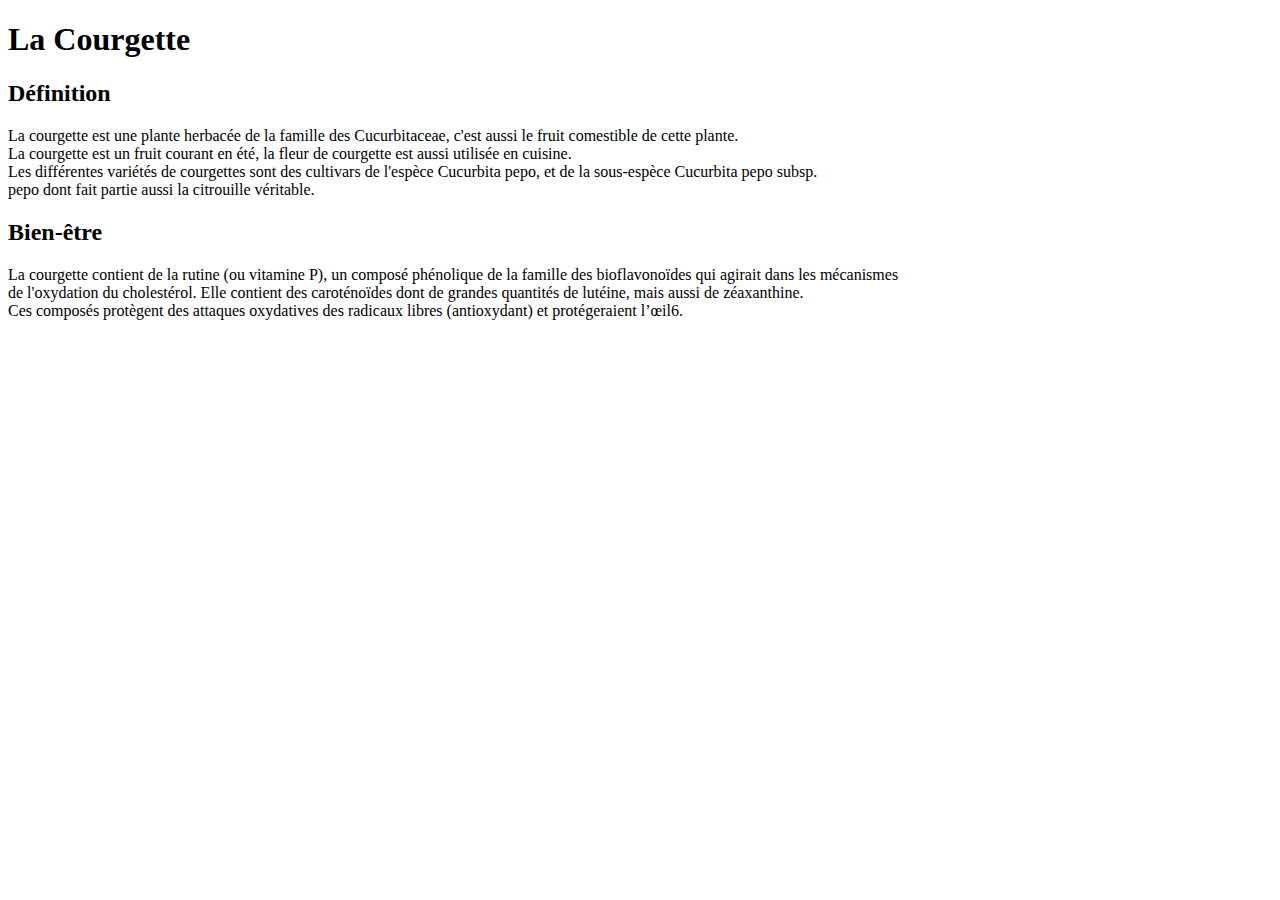
==== courgette.html @ 4e19bde7 "Create courgette.html" ====
<!DOCTYPE html>
<html>
<head>
<title>Courgette</title>
</head>
<body>
<h1>La Courgette</h1>
<h2>Définition</h2>

<p>La courgette est une plante herbacée de la famille des Cucurbitaceae, c'est aussi le fruit comestible de cette plante.<br />
La courgette est un fruit courant en été, la fleur de courgette est aussi utilisée en cuisine.<br />
Les différentes variétés de courgettes sont des cultivars de l'espèce Cucurbita pepo, et de la sous-espèce Cucurbita pepo subsp.<br />
pepo dont fait partie aussi la citrouille véritable.
</p>

<h2>Bien-être</h2>
<p>La courgette contient de la rutine (ou vitamine P), un composé phénolique de la famille des bioflavonoïdes qui agirait dans les mécanismes<br />
de l'oxydation du cholestérol. Elle contient des caroténoïdes dont de grandes quantités de lutéine, mais aussi de zéaxanthine.<br />
Ces composés protègent des attaques oxydatives des radicaux libres (antioxydant) et protégeraient l’œil6. </p>
</body>
</html>
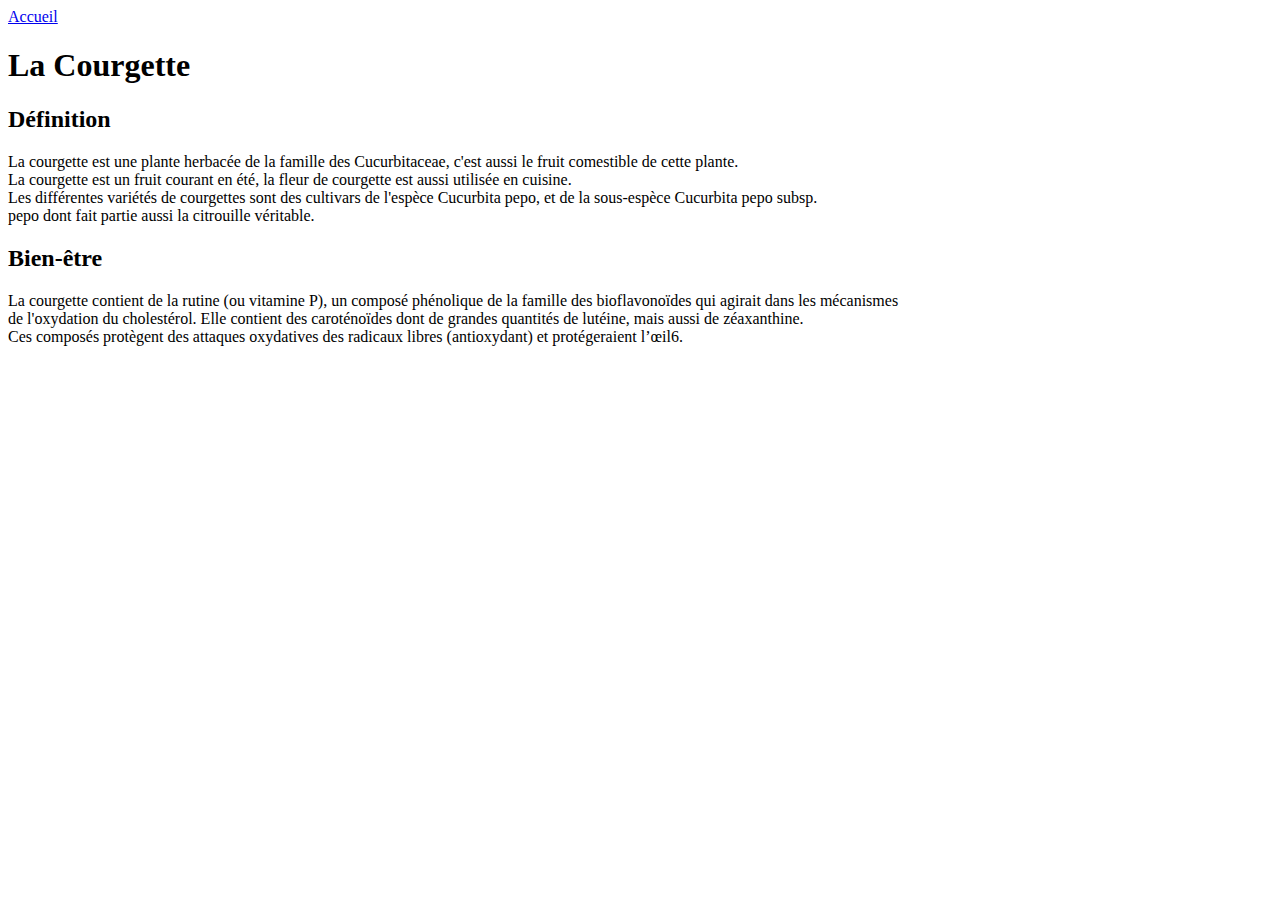
==== commit 248f1505: "Update courgette.html" ====
--- a/courgette.html
+++ b/courgette.html
@@ -4,6 +4,7 @@
 <title>Courgette</title>
 </head>
 <body>
+  <a href="index.html">Accueil</a>
 <h1>La Courgette</h1>
 <h2>Définition</h2>
 
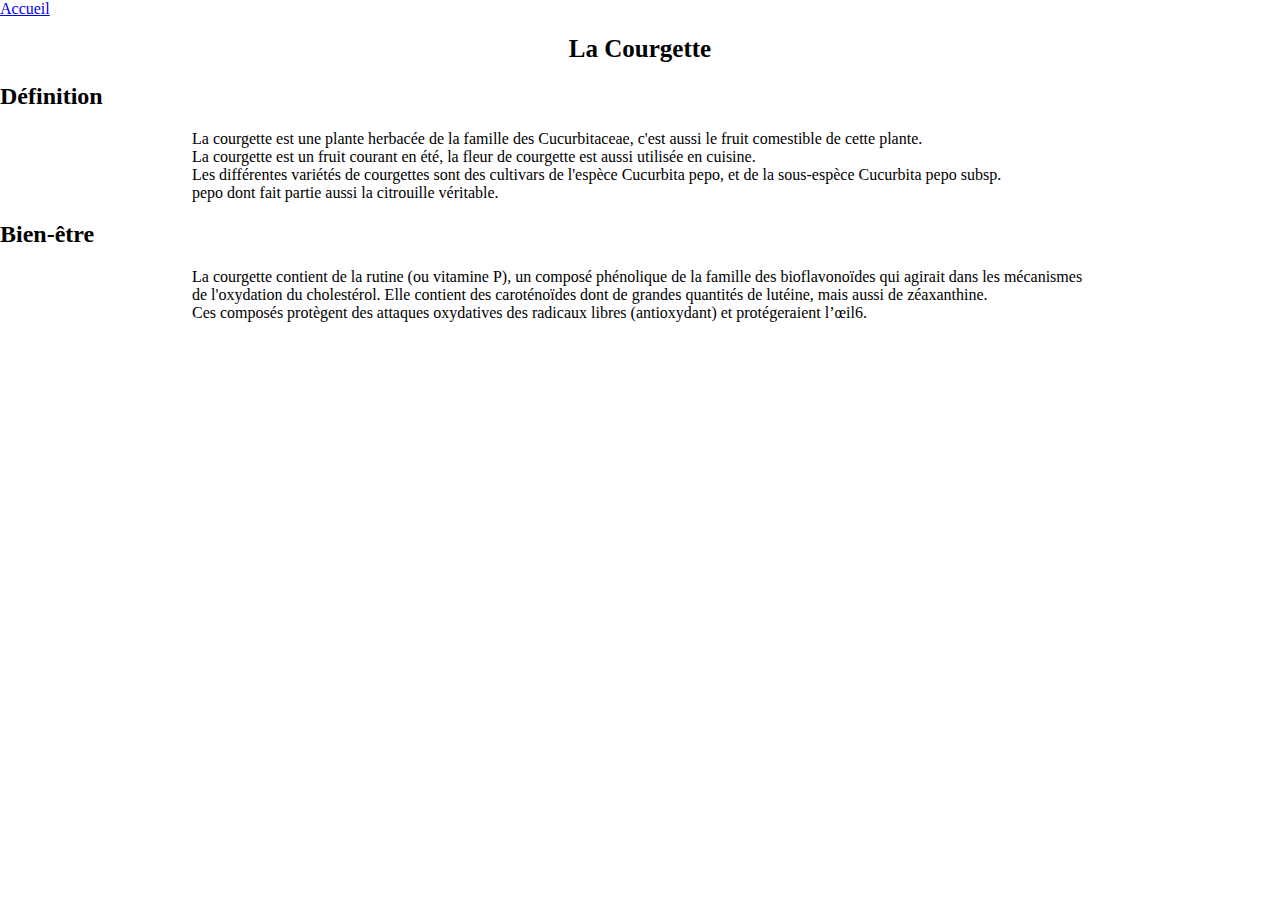
==== commit 9ce4b24d: "Update courgette.html" ====
--- a/courgette.html
+++ b/courgette.html
@@ -4,6 +4,22 @@
 <title>Courgette</title>
 </head>
 <body>
+  <style>
+  html, body{
+  margin : 0;
+  padding : 0;
+}
+
+h1{
+ text-align : center;
+  font-size : 25px;
+  font-weight : bold;
+}
+ p {
+  width : 70%;
+  margin : auto;
+  }
+ </style>
   <a href="index.html">Accueil</a>
 <h1>La Courgette</h1>
 <h2>Définition</h2>
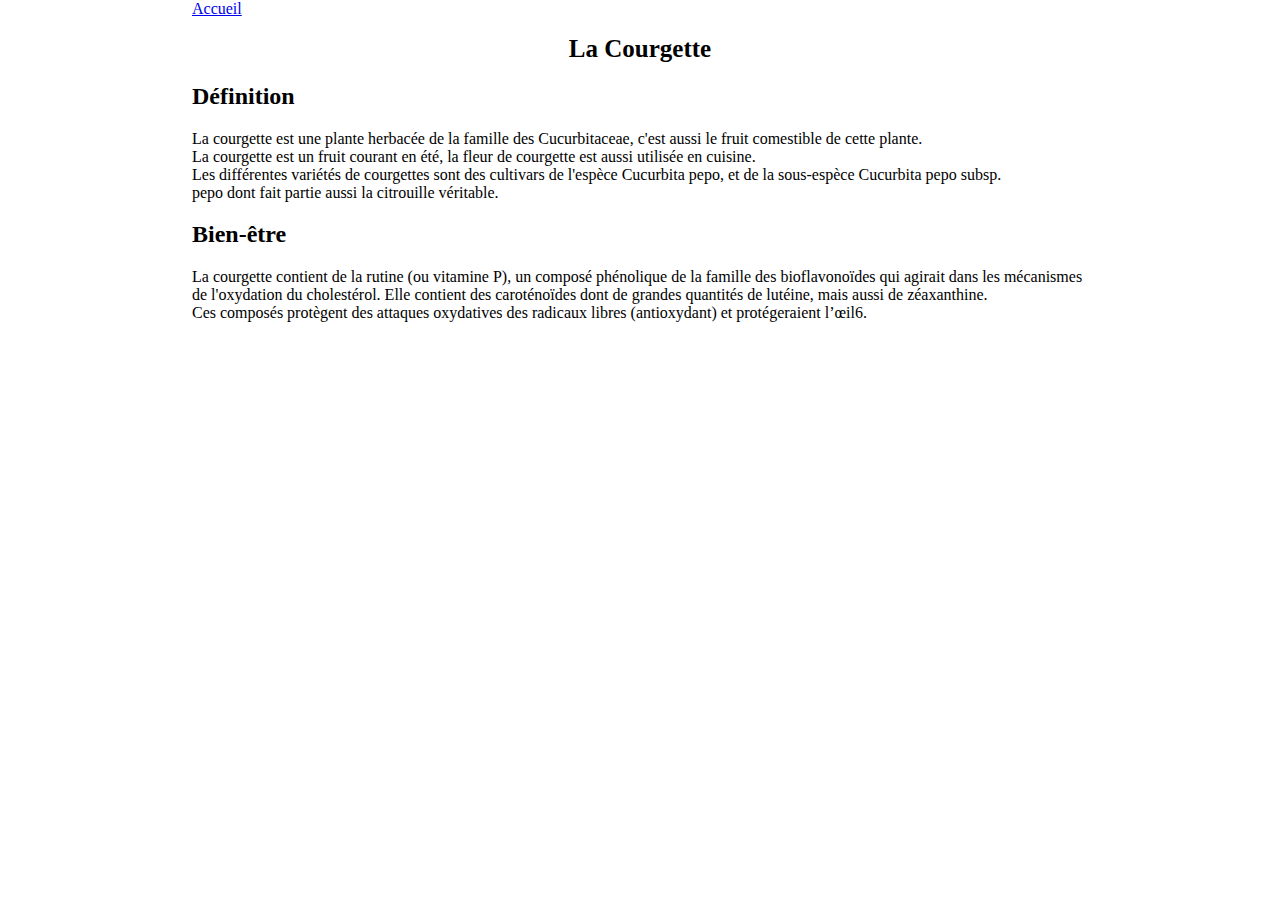
==== commit e1e771d1: "Update courgette.html" ====
--- a/courgette.html
+++ b/courgette.html
@@ -15,7 +15,7 @@
   font-size : 25px;
   font-weight : bold;
 }
- p {
+ body {
   width : 70%;
   margin : auto;
   }
